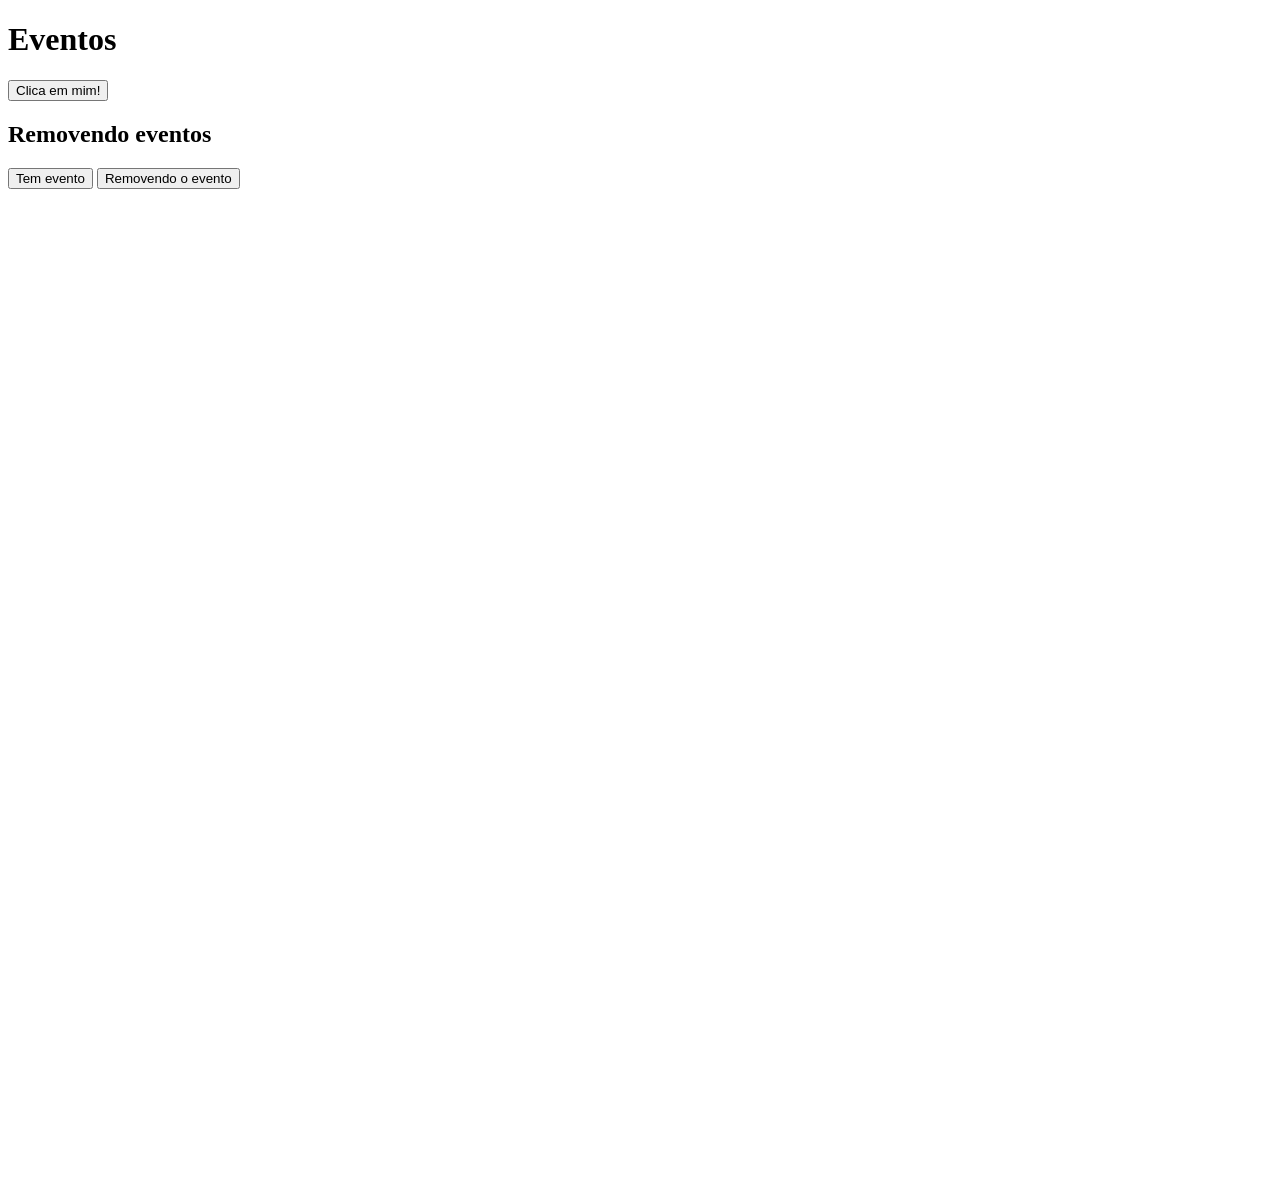
==== 10_EVENTOS/index.html @ de98df40 "argumentos de eventos" ====
<!DOCTYPE html>
<html lang="en">
<head>
    <meta charset="UTF-8">
    <meta name="viewport" content="width=device-width, initial-scale=1.0">
    <title>Eventos</title>
    <link rel="stylesheet" href="CSS/styles.css">
    <script src="js/scripts.js" defer></script>
</head>
<body>
    <h1 id="my-title">Eventos</h1>
    <button id="my-button">Clica em mim!</button>

    <h2>Removendo eventos</h2>
    <button id="btn">Tem evento</button>
    <button id="other-btn">Removendo o evento</button>
</body>
</html>
---- 10_EVENTOS/CSS/styles.css ----
body {
    margin-bottom: 1000px;
}
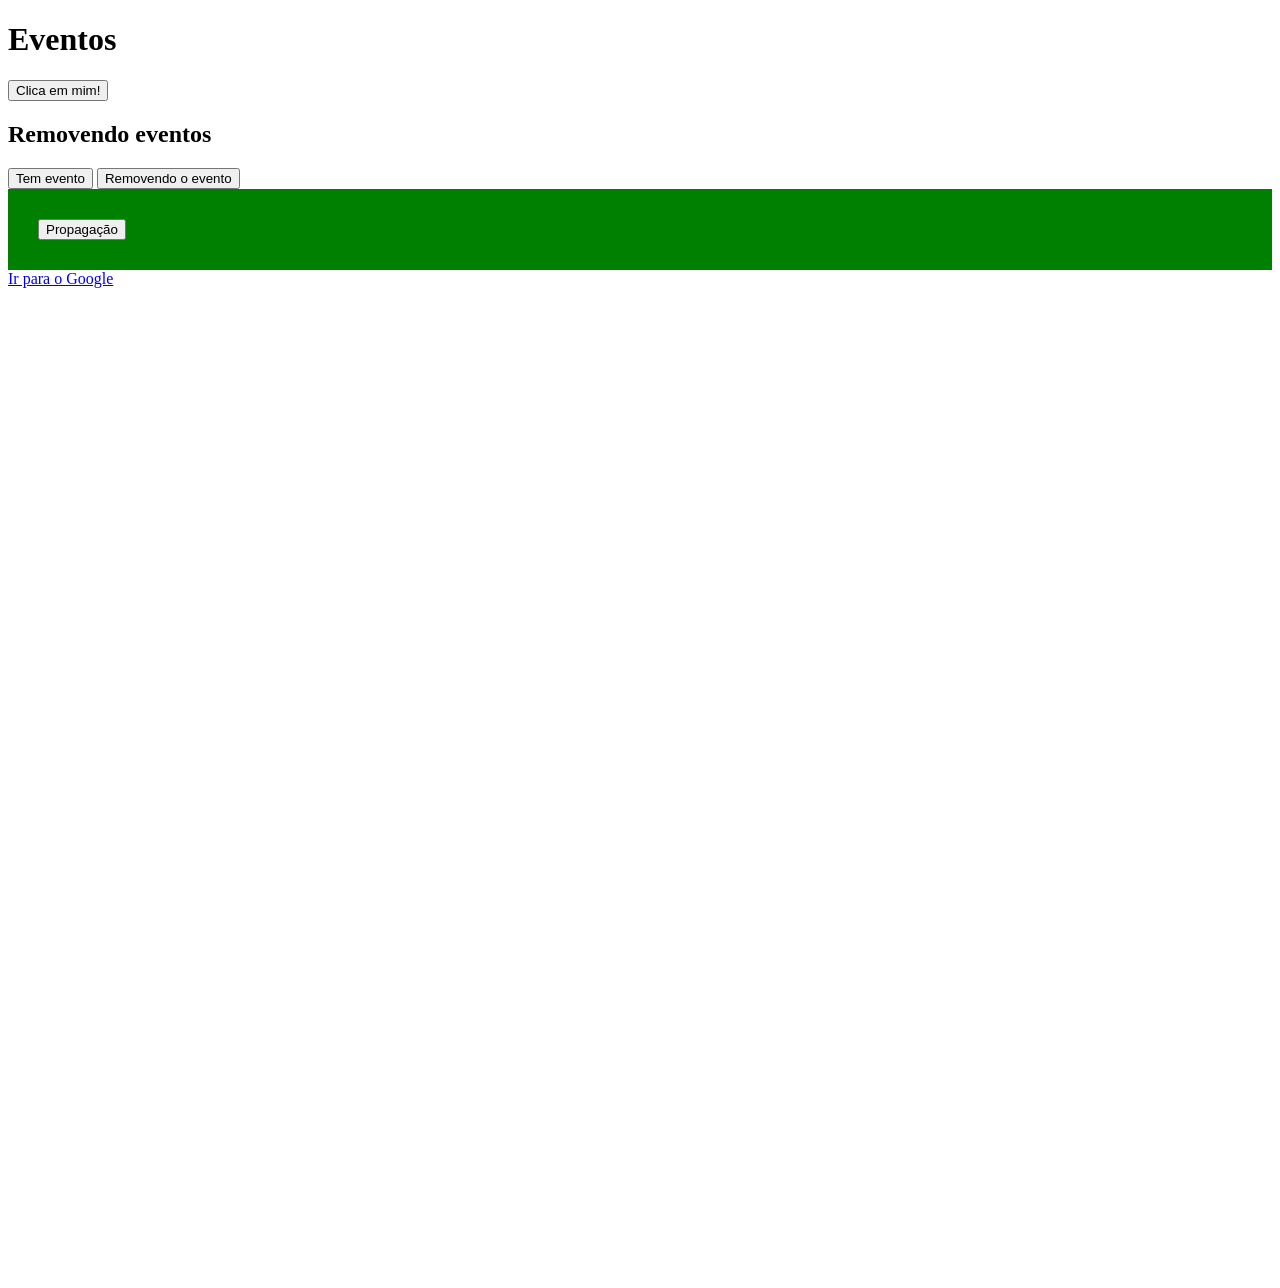
==== commit acb180e9: "Eventos" ====
--- a/10_EVENTOS/index.html
+++ b/10_EVENTOS/index.html
@@ -14,5 +14,11 @@
     <h2>Removendo eventos</h2>
     <button id="btn">Tem evento</button>
     <button id="other-btn">Removendo o evento</button>
+
+    <div id="btn-container">
+        <button id="div-btn">Propagação</button>
+    </div>
+
+    <a href="https://www.goolge.com">Ir para o Google</a>
 </body>
 </html>
--- a/10_EVENTOS/CSS/styles.css
+++ b/10_EVENTOS/CSS/styles.css
@@ -1,3 +1,8 @@
 body {
     margin-bottom: 1000px;
+}
+
+#btn-container {
+    padding: 30px;
+    background-color: green;
 }
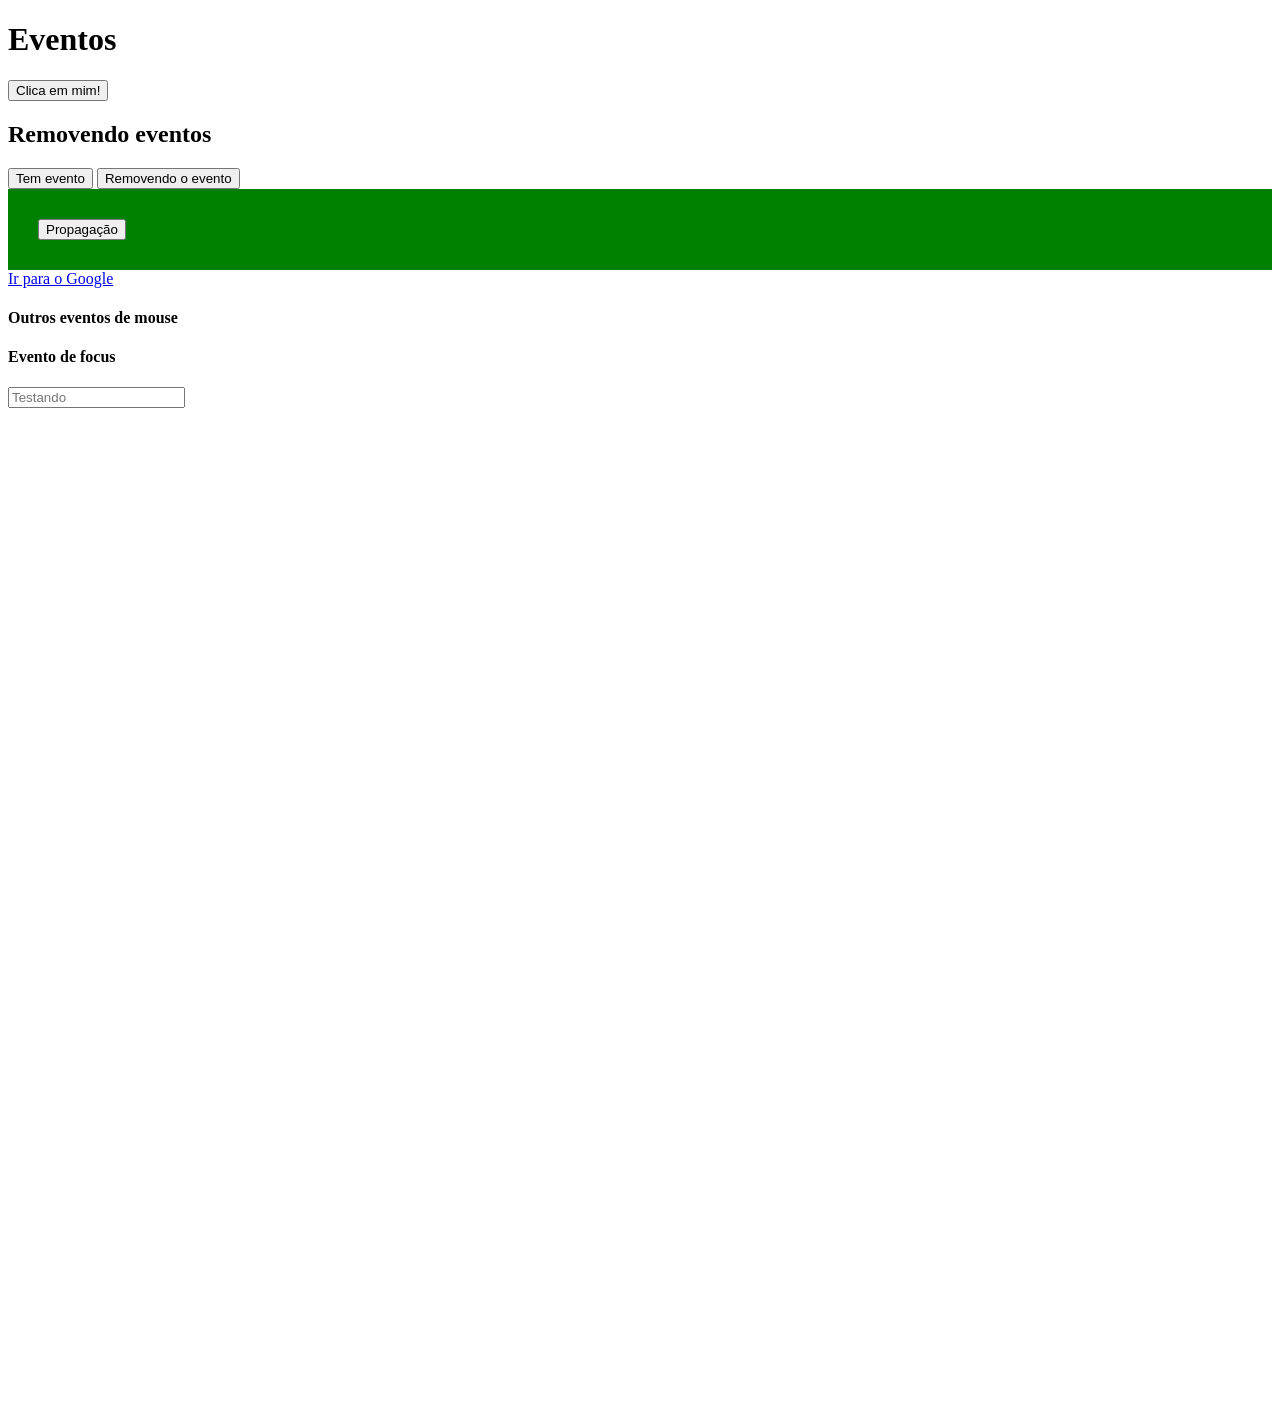
==== commit 511aeb12: "Eventos" ====
--- a/10_EVENTOS/index.html
+++ b/10_EVENTOS/index.html
@@ -20,5 +20,10 @@
     </div>
 
     <a href="https://www.goolge.com">Ir para o Google</a>
+
+    <h4 id="mouse">Outros eventos de mouse</h4>
+
+    <h4>Evento de focus</h4>
+    <input type="text" id="my-input" placeholder="Testando" />
 </body>
 </html>
